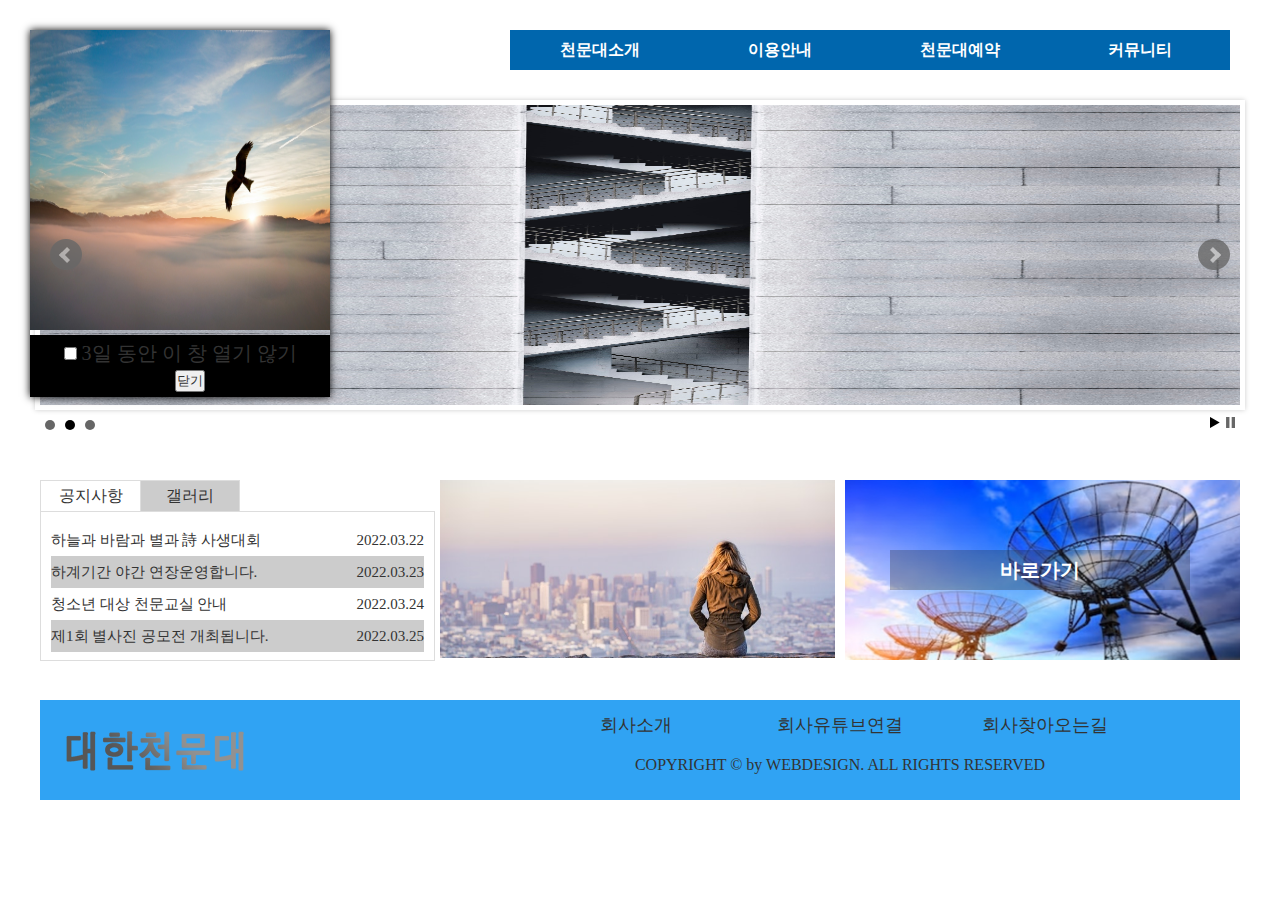
==== index.html @ fb6718bb "first commit" ====
<!DOCTYPE html>
<html lang="ko">
<head>
    <meta charset="UTF-8">
    <meta http-equiv="X-UA-Compatible" content="IE=edge">
    <meta name="viewport" content="width=device-width, initial-scale=1.0">
    <title>대한천문대</title>
    <link rel="stylesheet" href="css/style.css" type="text/css">
    <script src="javascript/jquery-3.3.1.min.js"></script>
    <script src="javascript/jquery.cookie.js"></script>
    <script src="javascript/jquery.bxslider.min.js"></script>
    <link rel="stylesheet" href="css/jquery.bxslider.css">
    <link rel="stylesheet" href="css/vegas.min.css">
    <link rel="stylesheet" href="css/style.css">
    <script src="javascript/vegas.min.js"></script>
    <script src="javascript/script.js" defer type="text/javascript"></script>
</head>
<style>
       #notice_wrap{
            width: 300px;
            position: absolute;
            left: 30px;
            top: 30px;
            box-shadow: 0 0 8px #000;
        }
        .closeWrap{
            background-color: #000;
            color: #fff;
            text-align: center;
            padding: 5px 10px;
            
        }
        .closeBtn{
            margin-left: 20px;
            cursor: pointer;
            
        }
</style>
<script>
    $(function(){
        //쿠키("popup")의 값이 'none' 이면 id값이 'notice_wrap'인 요소를 숨깁니다.
        if($.cookie('popup')== 'none'){
            $("#notice_wrap").hide();
        }
        //class 값이 'closeBtn' 인 요소를 클릭하면 체크 박스의 체크 유무에 따라 쿠키를 생성하여 3일간만 저장합니다.
        var $expiresChk = $("#expiresChk");
        $(".closeBtn").on("click",closePop);
        function closePop(){
            if($expiresChk.is(":checked")){
                $.cookie("popup","none",{expires:3,path:"/"});
            }
            $("#notice_wrap").fadeOut("fast");
        }
    });
</script>
<body>
    <header>
        <div class="top">
            <div class="logo">
                <a href="#"><img src="images/logo.png" alt="로고이미지"></a>
            </div>
            <nav class="menu">
                <ul class="navi">
                    <li>
                        <a href="#">천문대소개</a>
                    <ul class="submenu">
                        <li><a href="#">인사말 </a></li>
                        <li><a href="#">천문대소식</a></li>
                        <li><a href="#">오시는길</a></li>
                    </ul>
                    </li>
                        <li><a href="#">이용안내</a>
                            <ul class="submenu">
                                <li><a href="#">프로그램 </a></li>
                                <li><a href="#">관람시간표</a></li>
                                <li><a href="#">이달의별자리</a></li>
                            </ul>
                            </li>
                        <li><a href="#">천문대예약</a>
                            <ul class="submenu">
                                <li><a href="#">관람예약 </a></li>
                                <li><a href="#">예약확인</a></li>
                                <li><a href="#">예약취소</a></li>
                            </ul>
                            </li>
                            <li><a href="#">커뮤니티</a>
                                <ul class="submenu">
                                    <li><a href="#">공지사항 </a></li>
                                    <li><a href="#">방문후기</a></li>
                                    <li><a href="#">자유게시판</a></li>
                                </ul>
                                </li>
                </li>

                </ul>
            </nav>
        </div>
    </header>
    <div class="bodywrap">
        <div class="imgslide">
                <img src="images/pexels-architect_01.jpg" width="1000px" height="300px" alt="이미지1">
                <img src="images/pexels-architect_02.jpg" width="1000px" height="300px" alt="이미지2">             
                <img src="images/pexels-architect_03.jpg" width="1000px" height="300px" alt="이미지3">
            
        </div>

            <div class="contents">
                <ul class="tabmenu">
                    <li class="active">
                        <a href="#">공지사항</a>
                        <div class="notice">
                            <ul>
                                <li><a href="#">하늘과 바람과 별과 詩 사생대회<span>2022.03.22</span></a></li>
                                <li> <a href="#">하계기간 야간 연장운영합니다.<span>2022.03.23</span></a></li>
                                <li> <a href="#">청소년 대상 천문교실 안내<span>2022.03.24</span></a></li>
                                <li> <a href="#">제1회 별사진 공모전 개최됩니다.<span>2022.03.25</span></a></li>
                             
                                                              
                            </ul>   
                        </div>
                    </li>
                    <li><a href="#">갤러리</a>
                        <div class="gallery">

                        </div>
                        <!-- <div class="gallery">
                            <ul>
                                <li><a href="#"><img src="images/icon1.jpg" alt="갤러리 이미지1"></a></li>
                                <li><a href="#"><img src="images/icon2.jpg" alt="갤러리 이미지2"></a></li>
                                <li><a href="#"><img src="images/icon3.jpg" alt="갤러리 이미지3"></a></li>
                            </ul>
                        </div> -->
                    </li>
                </ul>
                <div class="otherwrap">
                    <div class="banner">
                        <!-- <a href="#">
                            <img src="images/banner.jpg" alt="배너 이미지">
                            <h4 class="bntext">배너</h4>
                        </a> -->
                    </div>
                    <div class="shortcut">
                        <a href="#">
                            <img src="images/shortcut.jpg" alt="바로가기 이미지">
                            <h4 class="sctext">바로가기</h4>
                        </a>
                    </div>
                </div>
            </div>
    </div>

    <!-- 레이어 팝업창 영역 -->
    <!-- <div id="layer">
        <div class="layer_up">
            <div class="uptitle">하늘과 바람과 별과 詩 사생대회</div>
            <div class="upbody">
            윤동주 시인의 시집 &lt;하늘과 바람과 별과 詩&gt; 출간
            72주년을 맞이하여 천문대에서 개최하는 사생대회가 열립니다.
            별 하나에 추억, 사랑, 쓸쓸함, 동경 그리고 시와, 어머니를 그렸던 
            시인처럼 별같은 마음을 가진 분들은 참여해 주세요.
            </div>
            <div class="btn">닫기</div>

        </div>
    </div> -->

    <footer>
        <div class="btlogo">
          <a href="#"><img src="images/logo_bottom.png" alt="하단로고"></a></div>
        <div class="site">
                <div class="btmenu">
                    <ul>
                        <li><a href="sub_page/parrallax.html" target="_blank">회사소개</a></li>
                        <li><a href="sub_page/tubular.html" target="_blank">회사유튜브연결</a></li>
                        <li><a href="sub_page/memberjoin.html" target="_blank">회사찾아오는길</a></li>
                    </ul>
                </div>
                <div class="copy">
                    COPYRIGHT &#169; by WEBDESIGN. ALL RIGHTS RESERVED</div>
        </div>
    </footer>
    <div id="notice_wrap">
        <img src="images/sky.jpg" alt="공지사항이미지" width="300px" height="300px">
        <p class="closeWrap">
            <input type="checkbox" name="expiresChk" id="expiresChk">
            <label for="expiresChk">3일 동안 이 창 열기 않기</label>
            <button class="closeBtn">닫기</button>
        </p>
    </div>
    <script>
        $(function(){
            $('.imgslide').bxSlider({
                    auto: true, //자동으로 애니메이션 시작
                    autoControls: true, //시작 및 중지버튼 표시
                    speed:500,          //애니메이션 전환 속도 설정
                    pause:1000,         //애니메이션 유지 시간
                    stopAutoOnClick: true, //이전(<) 또는 다음(>) 버튼을 누르면 슬라이드가 정지됨
                    pager: true, //페이지 표시 보여짐
                    
                    });
        });


        $(function(){
        
        $('.banner').vegas({
                slides: [
                { src: 'images/city-1.jpg' },
                { src: 'images/city-2.jpg' },
                { src: 'images/city-3.jpg' },
                    {   src: 'videos/sea.jpg',
                        video: {
                            src: [
                                'videos/sea.mp4'
                                
                            ],
                            loop: true,
                            // mute: true
                        }
                    }
                ]
            });
        });
        </script>
</body>
</html>
---- css/style.css ----
@charset "utf-8";

*{
    margin: 0 auto;
    padding: 0;
    list-style: none;
    font-family: "맑은 고딕";
    color: #333333;
}
body{
    width: 1200px;
    background-color: #ffffff;
    font-size: 20px;

}
a{
    text-decoration: none;
    display: block;
}

header{
    height: 100px;
    width: 1200px;
    /* background: red; */
}

.top{
    height: 100px;
    width: 1200px;
    /* background: pink; */
}

.logo{
    float: left;
    height: 100px;
    width: 250px;
    /* background: green; */

}

.logo img{
    float: left;
    height: 42px;
    width: 180px;
    margin-top: 30px;
    margin-left: 25px;
}

.menu{
    float: right;
    height: 100px;
    width: 800px;
    /* background: greenyellow; */
    z-index: 1;
}

.navi{
    float: right;
    margin-top: 30px;
    margin-right: 10px;
}

.navi > li{
    float: left;

}

.navi > li > a{
    height: 40px;
    width: 180px;
    line-height: 40px;
    font-size: 16px;
    font-weight: bold;
    text-align: center;
    background-color: #0066ad;
    color: #ffffff;
}

.navi > li > a:hover{
    background-color: #30a3f3;

}

.submenu{
    width: 180px;
    position: absolute;
    display: none;
    z-index: 1;
}

.submenu > li > a{
    height: 35px;
    line-height: 35px;
    font-size: 14px;
    font-weight: bold;
    text-align: center;
    background-color: #ababab;
    color: #ffffff;
}

.submenu > li > a:hover{
    background-color: #30a3f3;

}

.bodywrap{
    height: 500px;
    width: 1200px;
    /* background: olive; */
}

.imgslide{
    height: 300px;
    width: 1200px;
    /* background: rebeccapurple; */
    overflow: hidden;
    position: relative;
}

.imgslide > a{
    position: absolute;
}

.imgtext{
    margin: -30px 0 0  -250px;
    height: 50px;
    width: 500px;
    left: 50%;
    top: 50%;
    position: absolute;
    text-align: center;
    color: #ffffff;
    font-weight: bold;
    line-height: 50px;
    background-color: rgba(40,40,40,0.5);
}

.contents{
    float: left;
    height: 200px;
    width: 1200px;
    position: absolute;
}



.tabmenu{
    float: left;
    height: 180px;
    width: 395px;
    margin-top: 10px;
    margin-bottom: 10px;

}

.tabmenu > li{
    float: left;
    width: 100px;
    line-height: 30px;

}

.tabmenu > li >a{
    display: block;
    font-size: 16px;
    text-align: center;
    /* background-color: red; */
    background-color: #cccccc;
    border: 1px solid #dddddd;
    border-bottom: none;
}

.tabmenu > li > a:hover{
    background-color: #eee;

}
.tabmenu > li:first-child a{
    border-right: none;
}
.tabmenu > li.active > a{
    background-color: #fff;
}

.tabmenu > li div{
    position: absolute;
    left: 0;
    height: 0;
    overflow: hidden;
}

.tabmenu > li.active div{
    width: 393px;
    height: 148px;
    border: 1px solid #ddd;
    z-index: 1;
}

/* .notice{}
 /* display: none; 이게 없어져야공지사항이 보여짐 */
 

.notice ul{
    float: left;
    width: 393px;
    margin-top: 12px;
    margin-bottom: 12px;
}

.notice li{
    height: 32px;
    line-height: 32px;
    font-size: 15px;
    margin-left: 10px;
    margin-right: 10px;
}

.notice li:nth-child(2n){
    background-color: #ccc;
}

.notice li span{
    float: right;
}

.notice li:hover{
    font-weight: bold;
}

.gallery li{
    float: left;
    margin-top: 15px;
    margin-left: 5px;

}

.gallery img{
    height: 100px;
    width: 100px;
    padding: 10px;
}

.gallery li:hover{
    opacity: 0.5;
}


.otherwrap{
    float: right;
    height: 200px;
    width: 800px;
    /* background: red; */
}

.banner{
    float: left;
    height: 180px;
    width: 395px;
    /* background-color: yellow; */
    margin-top: 10px;
    margin-bottom: 10px;
}

.banner img{
    float: left;
    height: 180px;
    width: 395px;
}

.bntext{
    float: left;
    height: 40px;
    width: 300px;
    position: absolute;
    text-align: center;
    color: #fff;
    font-weight: bold;
    line-height: 40px;
    background-color: rgba(40,40,40,0.3);
    left: 450px;
    top: 80px;
}

.banner img:hover{
    opacity: 0.5;
}

.shortcut{
    float: right;
    height: 180px;
    width: 395px;
    /* background: orange; */
    margin-top: 10px;
    margin-bottom: 10px;
}

.shortcut img{
    float: right;
    height: 180px;
    width: 395px;
}

.sctext{
    float: right;
    height: 40px;
    width: 300px;
    position: absolute;
    text-align: center;
    color: #fff;
    font-weight: bold;
    line-height: 40px;
    background-color: rgba(40,40,40,0.3);
    left: 850px;
    top: 80px;
}

.shortcut img:hover{
    opacity: 0.5;
}

#layer{
    width: 100%;
    height: 100%;
    position: absolute;
    left: 0;
    top: 0;
    background: rgba(0,0,0,0.6);
    z-index: 1;
    display: none;
}

#layer.active{
    display: block;
}

/* 레이어 팝업창 스타일 적용 */
.layer_up{
    width: 500px;
    height: 400px;
    position: fixed;
    left: 35%;
    top: 20%;
    background-color: #fff;
}

.uptitle{
    margin-top: 30px;
    text-align: center;
    line-height: 16px;
    font-size: 20px;
    font-weight: bold;
}

.upbody{
    padding: 30px;
    text-align: center;
    font-size: 16px;
    line-height: 30px;

}

.btn{
    height: 20px;
    width: 80px;
    cursor: pointer;
    display: block;
    text-align: center;
    font-size: 15px;
    font-weight: bold;
    background: #ccc;
    border-radius: 3px;
    position: absolute;
    right: 10px;
    bottom: 10px;
}

footer{
    margin-top: 100px;
    height: 100px;
    width: 1200px;
    background-color: #30a3f3;
}

.btlogo{
    float: left;
    height: 100px;
    width: 250px;
    /* background: yellowgreen; */
}

.btlogo img{
    float: left;
    height: 42px;
    width: 180px;
    margin-top: 30px;
    margin-left: 25px;
}

.site{
    float: right;
    height: 100px;
    width: 800px;
    /* background: red; */
}

.btmenu{
    height: 50px;
    width: 800px;
    text-align: center;
    font-size: 18px;
    line-height: 30px;
}
.btmenu li{
    margin-top: 10px;
    display: inline-block;
    width: 200px;
}

.btmenu li:hover{
    font-weight: bold;

}

.copy{
    height: 50px;
    width: 600px;
    /* background: red; */
    text-align: center;
    font-size: 16px;
    line-height: 30px;
}
---- css/vegas.min.css ----
.vegas-overlay,.vegas-slide,.vegas-slide-inner,.vegas-timer,.vegas-wrapper{position:absolute;top:0;left:0;bottom:0;right:0;overflow:hidden;border:none;padding:0;margin:0}.vegas-overlay{opacity:.5;background:url(overlays/02.png) center center}.vegas-timer{top:auto;bottom:0;height:2px}.vegas-timer-progress{width:0;height:100%;background:#fff;-webkit-transition:width ease-out;transition:width ease-out}.vegas-timer-running .vegas-timer-progress{width:100%}.vegas-slide,.vegas-slide-inner{margin:0;padding:0;background:center center no-repeat;-webkit-transform:translateZ(0);transform:translateZ(0);will-change:transform,opacity}body .vegas-container{overflow:hidden!important;position:relative}.vegas-video{min-width:100%;min-height:100%;width:auto;height:auto}body.vegas-container{overflow:auto;position:static;z-index:-2}body.vegas-container>.vegas-overlay,body.vegas-container>.vegas-slide,body.vegas-container>.vegas-timer{position:fixed;z-index:-1}:root body.vegas-container>.vegas-overlay,:root body.vegas-container>.vegas-slide,_::full-page-media,_:future{bottom:-76px}.vegas-transition-blur,.vegas-transition-blur2{opacity:0;-webkit-filter:blur(32px);filter:blur(32px)}.vegas-transition-blur-in,.vegas-transition-blur2-in{opacity:1;-webkit-filter:blur(0);filter:blur(0)}.vegas-transition-blur2-out{opacity:0}.vegas-transition-burn,.vegas-transition-burn2{opacity:0;-webkit-filter:contrast(1000%) saturate(1000%);filter:contrast(1000%) saturate(1000%)}.vegas-transition-burn-in,.vegas-transition-burn2-in{opacity:1;-webkit-filter:contrast(100%) saturate(100%);filter:contrast(100%) saturate(100%)}.vegas-transition-burn2-out{opacity:0;-webkit-filter:contrast(1000%) saturate(1000%);filter:contrast(1000%) saturate(1000%)}.vegas-transition-fade,.vegas-transition-fade2{opacity:0}.vegas-transition-fade-in,.vegas-transition-fade2-in{opacity:1}.vegas-transition-fade2-out{opacity:0}.vegas-transition-flash,.vegas-transition-flash2{opacity:0;-webkit-filter:brightness(25);filter:brightness(25)}.vegas-transition-flash-in,.vegas-transition-flash2-in{opacity:1;-webkit-filter:brightness(1);filter:brightness(1)}.vegas-transition-flash2-out{opacity:0;-webkit-filter:brightness(25);filter:brightness(25)}.vegas-transition-negative,.vegas-transition-negative2{opacity:0;-webkit-filter:invert(100%);filter:invert(100%)}.vegas-transition-negative-in,.vegas-transition-negative2-in{opacity:1;-webkit-filter:invert(0);filter:invert(0)}.vegas-transition-negative2-out{opacity:0;-webkit-filter:invert(100%);filter:invert(100%)}.vegas-transition-slideDown,.vegas-transition-slideDown2{-webkit-transform:translateY(-100%);transform:translateY(-100%)}.vegas-transition-slideDown-in,.vegas-transition-slideDown2-in{-webkit-transform:translateY(0);transform:translateY(0)}.vegas-transition-slideDown2-out{-webkit-transform:translateY(100%);transform:translateY(100%)}.vegas-transition-slideLeft,.vegas-transition-slideLeft2{-webkit-transform:translateX(100%);transform:translateX(100%)}.vegas-transition-slideLeft-in,.vegas-transition-slideLeft2-in{-webkit-transform:translateX(0);transform:translateX(0)}.vegas-transition-slideLeft2-out,.vegas-transition-slideRight,.vegas-transition-slideRight2{-webkit-transform:translateX(-100%);transform:translateX(-100%)}.vegas-transition-slideRight-in,.vegas-transition-slideRight2-in{-webkit-transform:translateX(0);transform:translateX(0)}.vegas-transition-slideRight2-out{-webkit-transform:translateX(100%);transform:translateX(100%)}.vegas-transition-slideUp,.vegas-transition-slideUp2{-webkit-transform:translateY(100%);transform:translateY(100%)}.vegas-transition-slideUp-in,.vegas-transition-slideUp2-in{-webkit-transform:translateY(0);transform:translateY(0)}.vegas-transition-slideUp2-out{-webkit-transform:translateY(-100%);transform:translateY(-100%)}.vegas-transition-swirlLeft,.vegas-transition-swirlLeft2{-webkit-transform:scale(2) rotate(35deg);transform:scale(2) rotate(35deg);opacity:0}.vegas-transition-swirlLeft-in,.vegas-transition-swirlLeft2-in{-webkit-transform:scale(1) rotate(0);transform:scale(1) rotate(0);opacity:1}.vegas-transition-swirlLeft2-out,.vegas-transition-swirlRight,.vegas-transition-swirlRight2{-webkit-transform:scale(2) rotate(-35deg);transform:scale(2) rotate(-35deg);opacity:0}.vegas-transition-swirlRight-in,.vegas-transition-swirlRight2-in{-webkit-transform:scale(1) rotate(0);transform:scale(1) rotate(0);opacity:1}.vegas-transition-swirlRight2-out{-webkit-transform:scale(2) rotate(35deg);transform:scale(2) rotate(35deg);opacity:0}.vegas-transition-zoomIn,.vegas-transition-zoomIn2{-webkit-transform:scale(0);transform:scale(0);opacity:0}.vegas-transition-zoomIn-in,.vegas-transition-zoomIn2-in{-webkit-transform:scale(1);transform:scale(1);opacity:1}.vegas-transition-zoomIn2-out,.vegas-transition-zoomOut,.vegas-transition-zoomOut2{-webkit-transform:scale(2);transform:scale(2);opacity:0}.vegas-transition-zoomOut-in,.vegas-transition-zoomOut2-in{-webkit-transform:scale(1);transform:scale(1);opacity:1}.vegas-transition-zoomOut2-out{-webkit-transform:scale(0);transform:scale(0);opacity:0}.vegas-animation-kenburns{-webkit-animation:kenburns ease-out;animation:kenburns ease-out}@-webkit-keyframes kenburns{0%{-webkit-transform:scale(1.5);transform:scale(1.5)}100%{-webkit-transform:scale(1);transform:scale(1)}}@keyframes kenburns{0%{-webkit-transform:scale(1.5);transform:scale(1.5)}100%{-webkit-transform:scale(1);transform:scale(1)}}.vegas-animation-kenburnsDownLeft{-webkit-animation:kenburnsDownLeft ease-out;animation:kenburnsDownLeft ease-out}@-webkit-keyframes kenburnsDownLeft{0%{-webkit-transform:scale(1.5) translate(10%,-10%);transform:scale(1.5) translate(10%,-10%)}100%{-webkit-transform:scale(1) translate(0,0);transform:scale(1) translate(0,0)}}@keyframes kenburnsDownLeft{0%{-webkit-transform:scale(1.5) translate(10%,-10%);transform:scale(1.5) translate(10%,-10%)}100%{-webkit-transform:scale(1) translate(0,0);transform:scale(1) translate(0,0)}}.vegas-animation-kenburnsDownRight{-webkit-animation:kenburnsDownRight ease-out;animation:kenburnsDownRight ease-out}@-webkit-keyframes kenburnsDownRight{0%{-webkit-transform:scale(1.5) translate(-10%,-10%);transform:scale(1.5) translate(-10%,-10%)}100%{-webkit-transform:scale(1) translate(0,0);transform:scale(1) translate(0,0)}}@keyframes kenburnsDownRight{0%{-webkit-transform:scale(1.5) translate(-10%,-10%);transform:scale(1.5) translate(-10%,-10%)}100%{-webkit-transform:scale(1) translate(0,0);transform:scale(1) translate(0,0)}}.vegas-animation-kenburnsDown{-webkit-animation:kenburnsDown ease-out;animation:kenburnsDown ease-out}@-webkit-keyframes kenburnsDown{0%{-webkit-transform:scale(1.5) translate(0,-10%);transform:scale(1.5) translate(0,-10%)}100%{-webkit-transform:scale(1) translate(0,0);transform:scale(1) translate(0,0)}}@keyframes kenburnsDown{0%{-webkit-transform:scale(1.5) translate(0,-10%);transform:scale(1.5) translate(0,-10%)}100%{-webkit-transform:scale(1) translate(0,0);transform:scale(1) translate(0,0)}}.vegas-animation-kenburnsLeft{-webkit-animation:kenburnsLeft ease-out;animation:kenburnsLeft ease-out}@-webkit-keyframes kenburnsLeft{0%{-webkit-transform:scale(1.5) translate(10%,0);transform:scale(1.5) translate(10%,0)}100%{-webkit-transform:scale(1) translate(0,0);transform:scale(1) translate(0,0)}}@keyframes kenburnsLeft{0%{-webkit-transform:scale(1.5) translate(10%,0);transform:scale(1.5) translate(10%,0)}100%{-webkit-transform:scale(1) translate(0,0);transform:scale(1) translate(0,0)}}.vegas-animation-kenburnsRight{-webkit-animation:kenburnsRight ease-out;animation:kenburnsRight ease-out}@-webkit-keyframes kenburnsRight{0%{-webkit-transform:scale(1.5) translate(-10%,0);transform:scale(1.5) translate(-10%,0)}100%{-webkit-transform:scale(1) translate(0,0);transform:scale(1) translate(0,0)}}@keyframes kenburnsRight{0%{-webkit-transform:scale(1.5) translate(-10%,0);transform:scale(1.5) translate(-10%,0)}100%{-webkit-transform:scale(1) translate(0,0);transform:scale(1) translate(0,0)}}.vegas-animation-kenburnsUpLeft{-webkit-animation:kenburnsUpLeft ease-out;animation:kenburnsUpLeft ease-out}@-webkit-keyframes kenburnsUpLeft{0%{-webkit-transform:scale(1.5) translate(10%,10%);transform:scale(1.5) translate(10%,10%)}100%{-webkit-transform:scale(1) translate(0,0);transform:scale(1) translate(0,0)}}@keyframes kenburnsUpLeft{0%{-webkit-transform:scale(1.5) translate(10%,10%);transform:scale(1.5) translate(10%,10%)}100%{-webkit-transform:scale(1) translate(0,0);transform:scale(1) translate(0,0)}}.vegas-animation-kenburnsUpRight{-webkit-animation:kenburnsUpRight ease-out;animation:kenburnsUpRight ease-out}@-webkit-keyframes kenburnsUpRight{0%{-webkit-transform:scale(1.5) translate(-10%,10%);transform:scale(1.5) translate(-10%,10%)}100%{-webkit-transform:scale(1) translate(0,0);transform:scale(1) translate(0,0)}}@keyframes kenburnsUpRight{0%{-webkit-transform:scale(1.5) translate(-10%,10%);transform:scale(1.5) translate(-10%,10%)}100%{-webkit-transform:scale(1) translate(0,0);transform:scale(1) translate(0,0)}}.vegas-animation-kenburnsUp{-webkit-animation:kenburnsUp ease-out;animation:kenburnsUp ease-out}@-webkit-keyframes kenburnsUp{0%{-webkit-transform:scale(1.5) translate(0,10%);transform:scale(1.5) translate(0,10%)}100%{-webkit-transform:scale(1) translate(0,0);transform:scale(1) translate(0,0)}}@keyframes kenburnsUp{0%{-webkit-transform:scale(1.5) translate(0,10%);transform:scale(1.5) translate(0,10%)}100%{-webkit-transform:scale(1) translate(0,0);transform:scale(1) translate(0,0)}}
/*# sourceMappingURL=vegas.min.css.map */
---- css/style.css ----
@charset "utf-8";

*{
    margin: 0 auto;
    padding: 0;
    list-style: none;
    font-family: "맑은 고딕";
    color: #333333;
}
body{
    width: 1200px;
    background-color: #ffffff;
    font-size: 20px;

}
a{
    text-decoration: none;
    display: block;
}

header{
    height: 100px;
    width: 1200px;
    /* background: red; */
}

.top{
    height: 100px;
    width: 1200px;
    /* background: pink; */
}

.logo{
    float: left;
    height: 100px;
    width: 250px;
    /* background: green; */

}

.logo img{
    float: left;
    height: 42px;
    width: 180px;
    margin-top: 30px;
    margin-left: 25px;
}

.menu{
    float: right;
    height: 100px;
    width: 800px;
    /* background: greenyellow; */
    z-index: 1;
}

.navi{
    float: right;
    margin-top: 30px;
    margin-right: 10px;
}

.navi > li{
    float: left;

}

.navi > li > a{
    height: 40px;
    width: 180px;
    line-height: 40px;
    font-size: 16px;
    font-weight: bold;
    text-align: center;
    background-color: #0066ad;
    color: #ffffff;
}

.navi > li > a:hover{
    background-color: #30a3f3;

}

.submenu{
    width: 180px;
    position: absolute;
    display: none;
    z-index: 1;
}

.submenu > li > a{
    height: 35px;
    line-height: 35px;
    font-size: 14px;
    font-weight: bold;
    text-align: center;
    background-color: #ababab;
    color: #ffffff;
}

.submenu > li > a:hover{
    background-color: #30a3f3;

}

.bodywrap{
    height: 500px;
    width: 1200px;
    /* background: olive; */
}

.imgslide{
    height: 300px;
    width: 1200px;
    /* background: rebeccapurple; */
    overflow: hidden;
    position: relative;
}

.imgslide > a{
    position: absolute;
}

.imgtext{
    margin: -30px 0 0  -250px;
    height: 50px;
    width: 500px;
    left: 50%;
    top: 50%;
    position: absolute;
    text-align: center;
    color: #ffffff;
    font-weight: bold;
    line-height: 50px;
    background-color: rgba(40,40,40,0.5);
}

.contents{
    float: left;
    height: 200px;
    width: 1200px;
    position: absolute;
}



.tabmenu{
    float: left;
    height: 180px;
    width: 395px;
    margin-top: 10px;
    margin-bottom: 10px;

}

.tabmenu > li{
    float: left;
    width: 100px;
    line-height: 30px;

}

.tabmenu > li >a{
    display: block;
    font-size: 16px;
    text-align: center;
    /* background-color: red; */
    background-color: #cccccc;
    border: 1px solid #dddddd;
    border-bottom: none;
}

.tabmenu > li > a:hover{
    background-color: #eee;

}
.tabmenu > li:first-child a{
    border-right: none;
}
.tabmenu > li.active > a{
    background-color: #fff;
}

.tabmenu > li div{
    position: absolute;
    left: 0;
    height: 0;
    overflow: hidden;
}

.tabmenu > li.active div{
    width: 393px;
    height: 148px;
    border: 1px solid #ddd;
    z-index: 1;
}

/* .notice{}
 /* display: none; 이게 없어져야공지사항이 보여짐 */
 

.notice ul{
    float: left;
    width: 393px;
    margin-top: 12px;
    margin-bottom: 12px;
}

.notice li{
    height: 32px;
    line-height: 32px;
    font-size: 15px;
    margin-left: 10px;
    margin-right: 10px;
}

.notice li:nth-child(2n){
    background-color: #ccc;
}

.notice li span{
    float: right;
}

.notice li:hover{
    font-weight: bold;
}

.gallery li{
    float: left;
    margin-top: 15px;
    margin-left: 5px;

}

.gallery img{
    height: 100px;
    width: 100px;
    padding: 10px;
}

.gallery li:hover{
    opacity: 0.5;
}


.otherwrap{
    float: right;
    height: 200px;
    width: 800px;
    /* background: red; */
}

.banner{
    float: left;
    height: 180px;
    width: 395px;
    /* background-color: yellow; */
    margin-top: 10px;
    margin-bottom: 10px;
}

.banner img{
    float: left;
    height: 180px;
    width: 395px;
}

.bntext{
    float: left;
    height: 40px;
    width: 300px;
    position: absolute;
    text-align: center;
    color: #fff;
    font-weight: bold;
    line-height: 40px;
    background-color: rgba(40,40,40,0.3);
    left: 450px;
    top: 80px;
}

.banner img:hover{
    opacity: 0.5;
}

.shortcut{
    float: right;
    height: 180px;
    width: 395px;
    /* background: orange; */
    margin-top: 10px;
    margin-bottom: 10px;
}

.shortcut img{
    float: right;
    height: 180px;
    width: 395px;
}

.sctext{
    float: right;
    height: 40px;
    width: 300px;
    position: absolute;
    text-align: center;
    color: #fff;
    font-weight: bold;
    line-height: 40px;
    background-color: rgba(40,40,40,0.3);
    left: 850px;
    top: 80px;
}

.shortcut img:hover{
    opacity: 0.5;
}

#layer{
    width: 100%;
    height: 100%;
    position: absolute;
    left: 0;
    top: 0;
    background: rgba(0,0,0,0.6);
    z-index: 1;
    display: none;
}

#layer.active{
    display: block;
}

/* 레이어 팝업창 스타일 적용 */
.layer_up{
    width: 500px;
    height: 400px;
    position: fixed;
    left: 35%;
    top: 20%;
    background-color: #fff;
}

.uptitle{
    margin-top: 30px;
    text-align: center;
    line-height: 16px;
    font-size: 20px;
    font-weight: bold;
}

.upbody{
    padding: 30px;
    text-align: center;
    font-size: 16px;
    line-height: 30px;

}

.btn{
    height: 20px;
    width: 80px;
    cursor: pointer;
    display: block;
    text-align: center;
    font-size: 15px;
    font-weight: bold;
    background: #ccc;
    border-radius: 3px;
    position: absolute;
    right: 10px;
    bottom: 10px;
}

footer{
    margin-top: 100px;
    height: 100px;
    width: 1200px;
    background-color: #30a3f3;
}

.btlogo{
    float: left;
    height: 100px;
    width: 250px;
    /* background: yellowgreen; */
}

.btlogo img{
    float: left;
    height: 42px;
    width: 180px;
    margin-top: 30px;
    margin-left: 25px;
}

.site{
    float: right;
    height: 100px;
    width: 800px;
    /* background: red; */
}

.btmenu{
    height: 50px;
    width: 800px;
    text-align: center;
    font-size: 18px;
    line-height: 30px;
}
.btmenu li{
    margin-top: 10px;
    display: inline-block;
    width: 200px;
}

.btmenu li:hover{
    font-weight: bold;

}

.copy{
    height: 50px;
    width: 600px;
    /* background: red; */
    text-align: center;
    font-size: 16px;
    line-height: 30px;
}
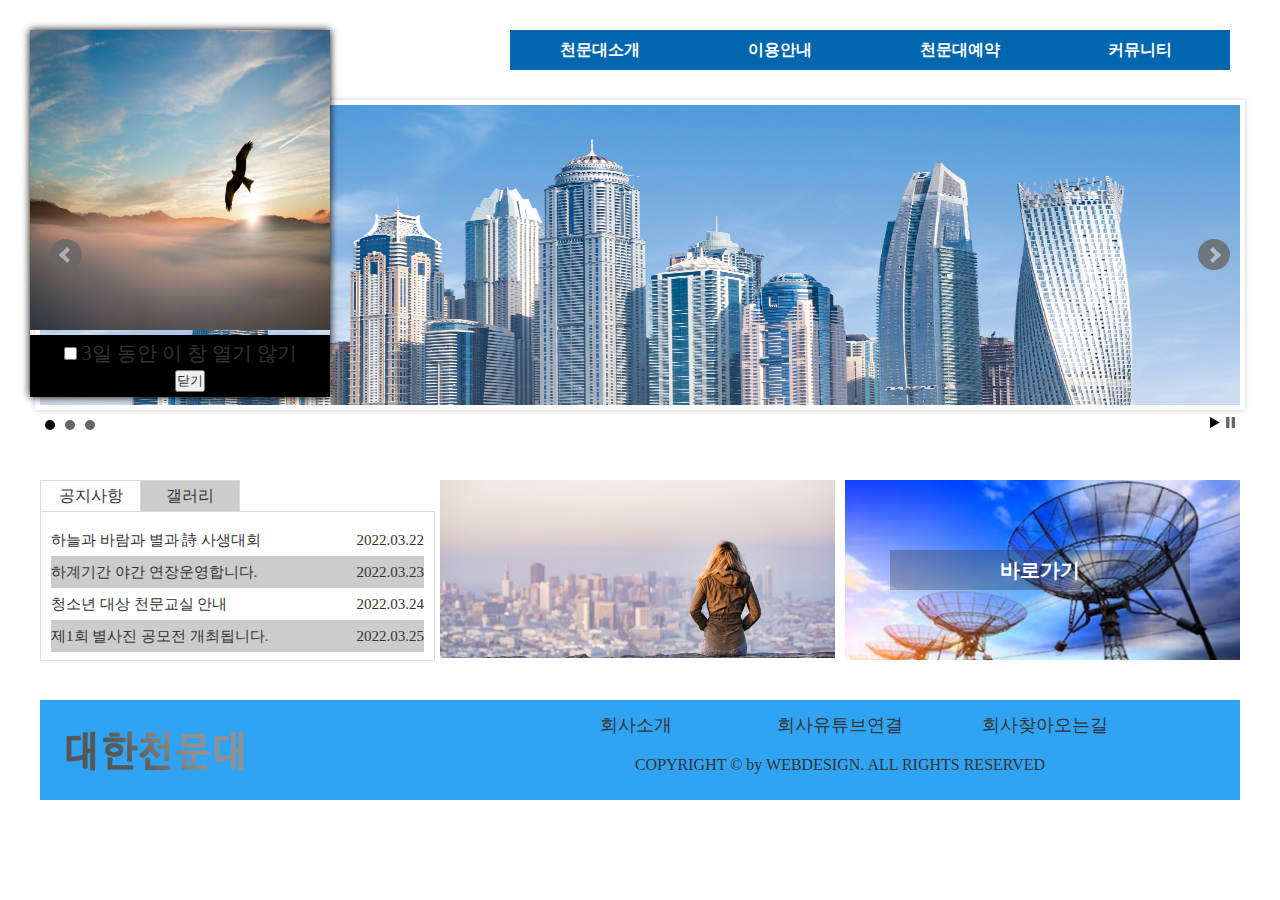
==== commit 83a5edca: "Update index.html" ====
--- a/index.html
+++ b/index.html
@@ -172,7 +172,7 @@
                     <ul>
                         <li><a href="sub_page/parrallax.html" target="_blank">회사소개</a></li>
                         <li><a href="sub_page/tubular.html" target="_blank">회사유튜브연결</a></li>
-                        <li><a href="sub_page/memberjoin.html" target="_blank">회사찾아오는길</a></li>
+                        <li><a href="sub_page/map_page.html" target="_blank">회사찾아오는길</a></li>
                     </ul>
                 </div>
                 <div class="copy">
@@ -223,4 +223,4 @@
         });
         </script>
 </body>
-</html>+</html>
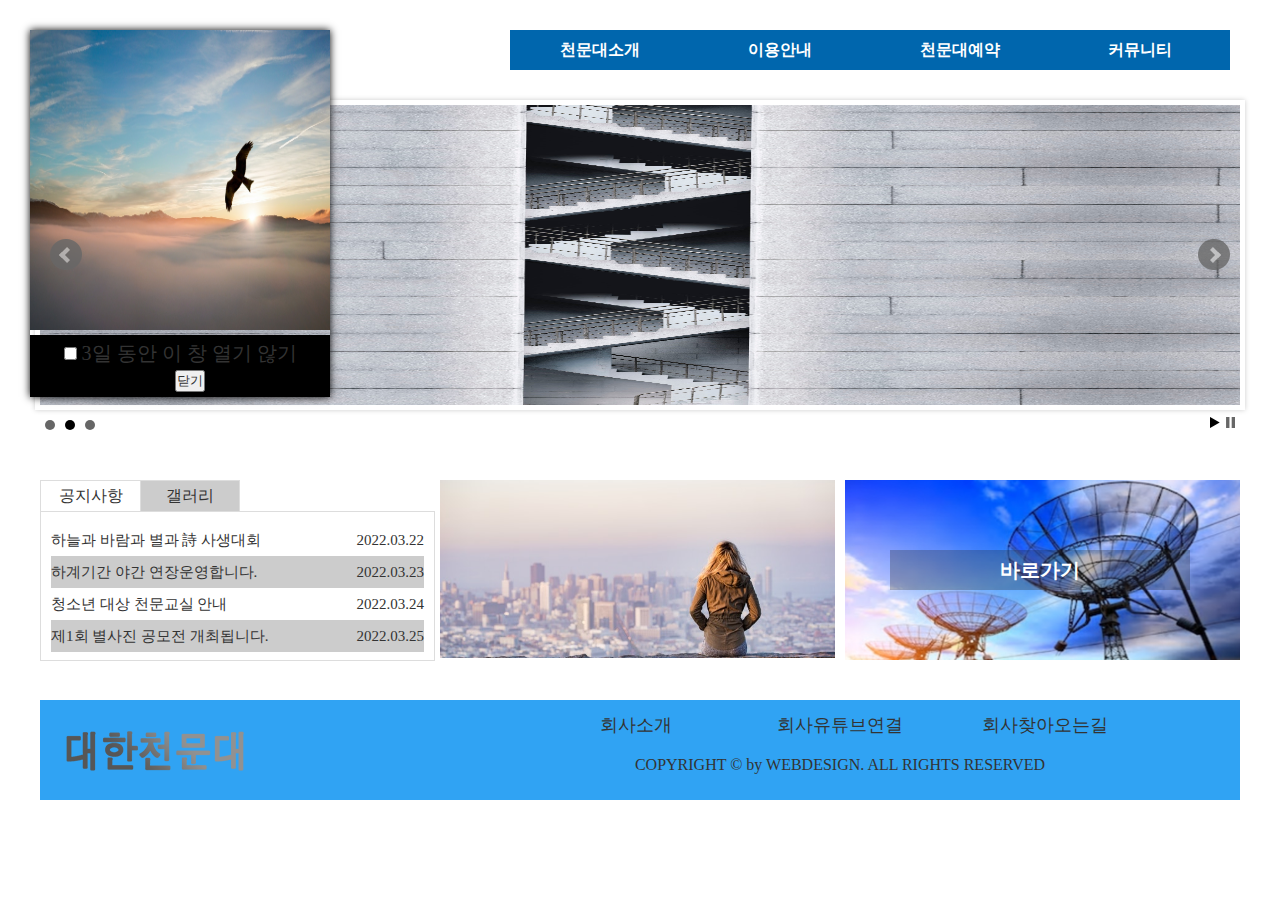
==== commit 578005f0: "indexchange" ====
--- a/index.html
+++ b/index.html
@@ -223,4 +223,4 @@
         });
         </script>
 </body>
-</html>
+</html>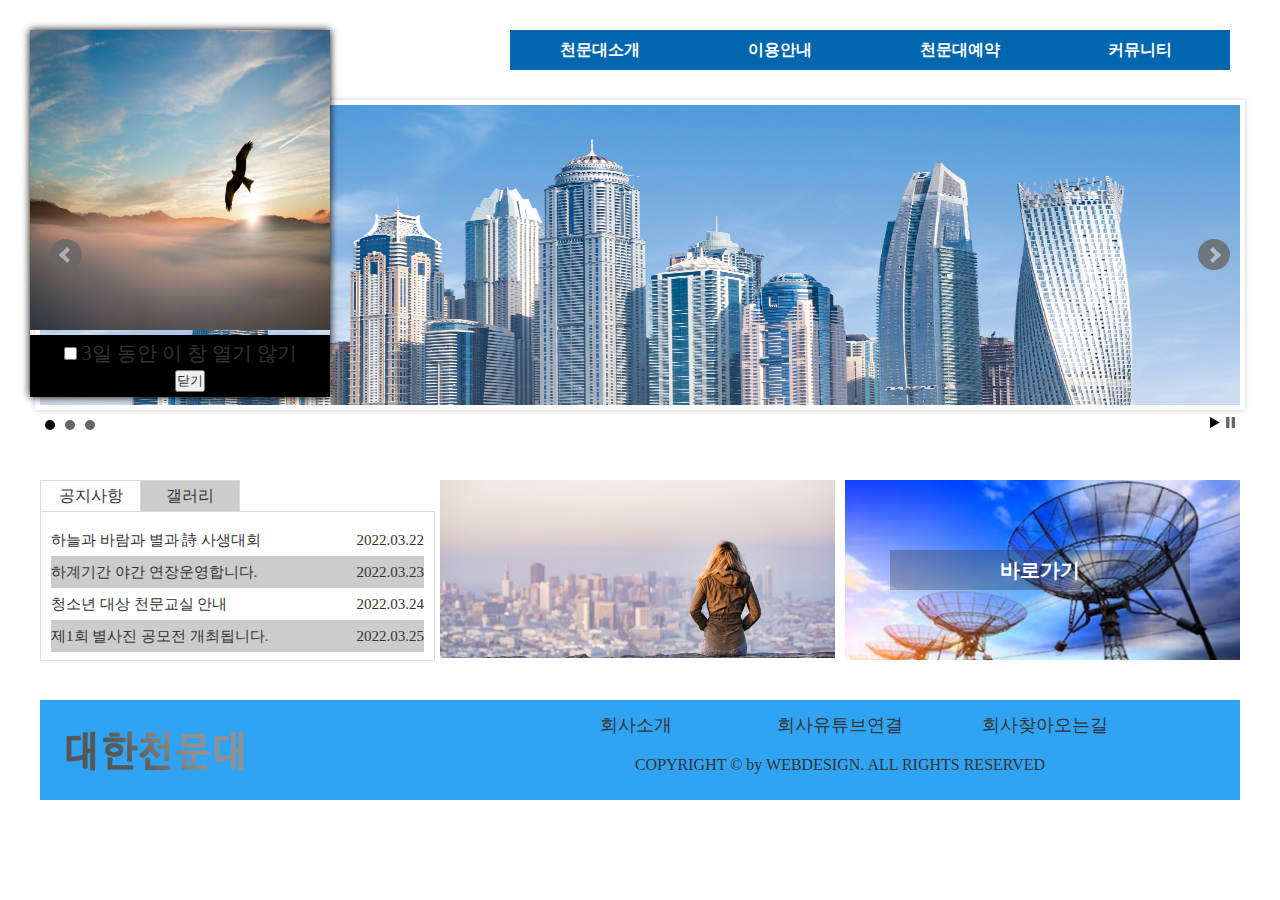
==== commit fc51c634: "Merge branch 'main' of https://github.com/avagce/221201_test into main" ====
--- a/index.html
+++ b/index.html
@@ -223,4 +223,4 @@
         });
         </script>
 </body>
-</html>+</html>
